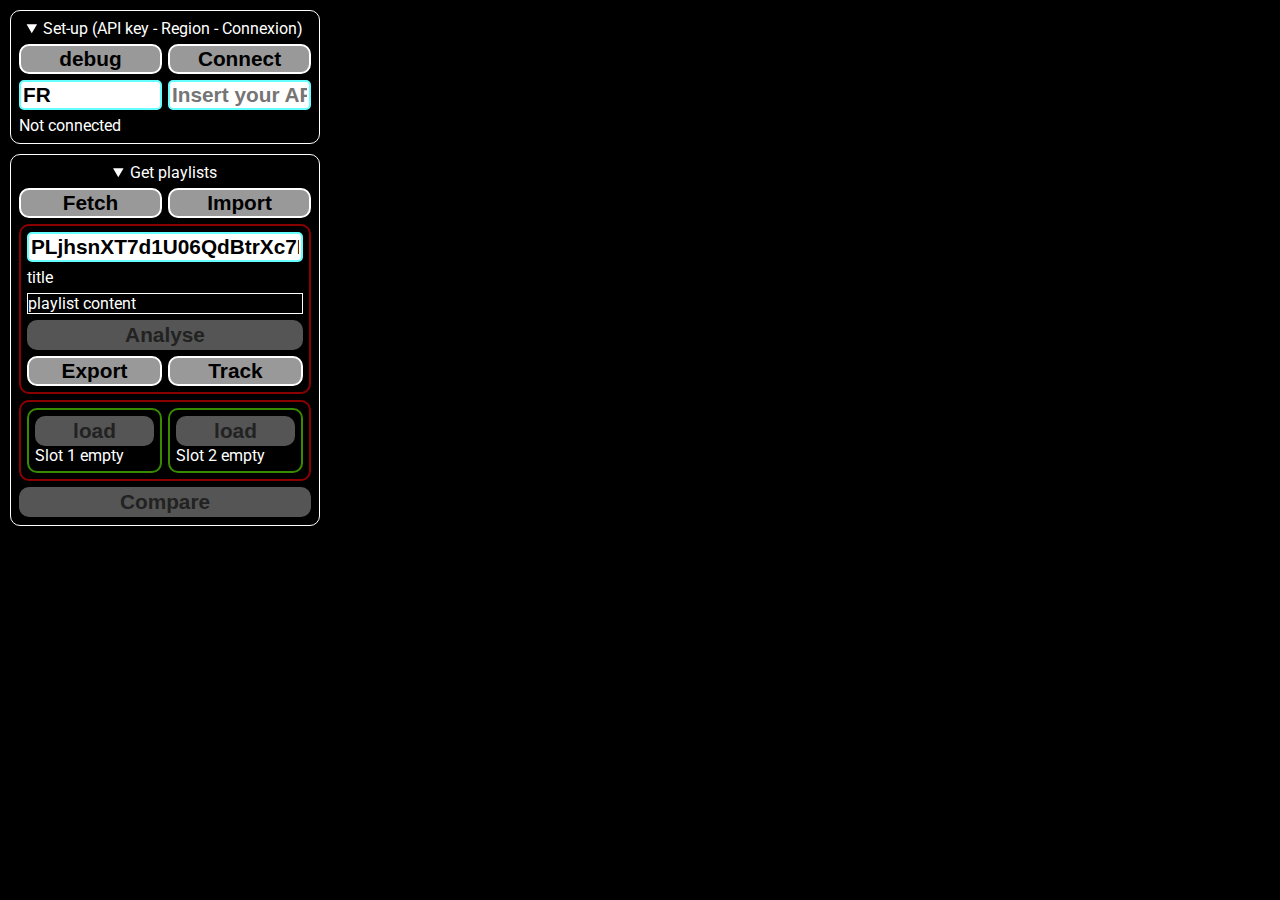
==== index.html @ 12e532e5 "feat: all reports can be displayed" ====
<!DOCTYPE html>
<html>
  <head>
    <meta charset="utf-8" />
    <link rel="stylesheet" href="main_page.css" />
  </head>

  <body>
    <aside id="startArea">
      <details open="" id="userSection">
        <summary>Set-up (API key - Region - Connexion)</summary>
        <div class="flexColContainer">
          <div class="flexRowContainer">
            <button id="debug">debug</button>
            <button id="connect">Connect</button>
          </div>
          <div class="flexRowContainer">
            <input
              type="text"
              placeholder="Insert region indicator"
              id="regionInput"
              value="FR"
            />
            <input
              type="text"
              placeholder="Insert your API Key"
              id="apiKeyInput"
            />
          </div>
          <p id="authStateArea"></p>
        </div>
      </details>
      <details open="" id="fetchSection">
        <summary>Get playlists</summary>
        <div class="flexColContainer">
          <div class="flexRowContainer">
            <button id="fetch">Fetch</button>
            <button id="import">Import</button>
          </div>
          <div class="redbox flexColContainer">
            <input
              type="text"
              placeholder="Insert playlist ID"
              id="playlistIdInput"
              value="PLjhsnXT7d1U06QdBtrXc7DOSnNMNow78g"
            />
            <p id="titleArea">title</p>
            <p id="playlistArea">playlist content</p>
            <button disabled id="analyse">Analyse</button>
            <div class="flexRowContainer">
              <input
                hidden
                type="file"
                id="csvImport"
                name="csvImport"
                accept=".csv"
              />
              <button id="export">Export</button>
              <button id="track">Track</button>
            </div>
          </div>
          <div class="redbox flexRowContainer" id="compareDiv">
            <div id="slot1">
              <button disabled id="load1">load</button>
              <p id="slot1StateDisplay">Slot 1 empty</p>
            </div>
            <div id="slot2">
              <button disabled id="load2">load</button>
              <p id="slot2StateDisplay">Slot 2 empty</p>
            </div>
          </div>
          <button disabled id="compare">Compare</button>
        </div>
      </details>
      <details open="" id="reportsSection">
        <summary>Reports and backups</summary>
        <div>
          <table id="reportsTable">
            <tr>
              <th class="typeCol">Type</th>
              <th class="playlistTitleCol">Playlist title</th>
              <th class="playlistIdCol">Playlist Id</th>
              <th class="buttonCol">Display</th>
              <th class="buttonCol">Download</th>
            </tr>
          </table>
        </div>
      </details>
    </aside>
    <aside id="trackingArea">
      <details open="" id="trackedPlaylistsSection">
        <summary>Tracked playlists</summary>
        <div class="flexColContainer">
          <div class="flexRowContainer">
            <button id="fetch-all">Fetch all</button>
            <button disabled id="downloadReports">
              Download reports (<span id="reportsAmount">0</span>)
            </button>
          </div>
          <div id="tracked-playlists"></div>
        </div>
      </details>
      <details open="" id="replaceSection">
        <summary>Replace in all playlists</summary>
        <div class="flexColContainer">
          <input type="text" placeholder="Target" id="targetInput" /><input
            type="text"
            placeholder="Replacement"
            id="replacementInput"
          />
          <button id="replace">Replace video</button>
        </div>
      </details>
    </aside>
    <aside id="displayArea">
      <details open="" id="KOSection">
        <summary>New KO's</summary>
        <div>
          <table id="KOTable">
            <tr>
              <th class="playlistTitleCol">Playlist title</th>
              <th class="currentStatusCol">Current status</th>
              <th class="titleCol">Video Title</th>
              <th class="idCol">Video ID</th>
              <th class="channelTitleCol">Channel Title</th>
              <th class="channelIdCol">Channel ID</th>
              <th class="positionCol">Position</th>
              <th class="buttonCol">button</th>
            </tr>
          </table>
        </div>
      </details>
      <details open="" id="displaySection">
        <summary>Display</summary>
        <div></div>
      </details>
    </aside>
  </body>
  <script type="module" src="main_page.js"></script>
</html>
---- main_page.css ----
@import url("https://fonts.googleapis.com/css2?family=Roboto:ital,wght@0,100;0,300;0,400;0,500;0,700;0,900;1,100;1,300;1,400;1,500;1,700;1,900&display=swap");

* {
  box-sizing: border-box;
  min-width: 0;
}
p {
  margin: 0;
}

body {
  margin: 0px;
  padding: 10px;
  height: 100vh;
  width: 100vw;
  background-color: black;
  color: white;
  font-family: "Roboto", Verdana;
  font-weight: 400;
  display: flex;
  gap: 10px;
  flex-direction: row;
}

aside {
  max-height: 100%;
  height: 100%;
  width: 25%;
  display: flex;
  gap: 10px;
  flex-direction: column;
}

#displayArea {
  width: 50%;
}

details {
  padding: 8px;
  border: solid 1px white;
  border-radius: 10px;
  overflow-y: auto;
}
summary {
  text-align: center;
}

.flexRowContainer,
.flexColContainer {
  display: flex;
  gap: 6px;
}

details > div {
  padding-top: 6px;
}
.flexRowContainer {
  flex-direction: row;
}
.flexColContainer {
  flex-direction: column;
}
.flexRowContainer *,
.flexColContainer * {
  flex: 1;
}

#tracked-playlists {
  display: flex;
  flex-direction: column;
  gap: 6px;
}

#KOSection,
#displaySection,
#trackedPlaylistsSection,
#reportsSection {
  display: none;
}

#KOSection[open],
#displaySection[open] {
  min-height: 30%;
}

table {
  font-size: 14px;
}
th,
td {
  border-bottom: 1px solid #ddd;
  word-wrap: break-word;
  padding: 2px;
}

.idCell {
  width: 90px;
}
.titleCell {
  width: 160px;
}
.channelIdCell {
  width: 91px;
}
.channelTitleCell {
  width: 100px;
}
.positionCell {
  width: 60px;
}
.addedDateCell {
  width: 80px;
}
.privacyStatusCell {
  width: 100px;
}
.regionsBlockedCell {
  width: 105px;
}
.idCell,
.channelIdCell {
  font-size: 12px;
}
td > a {
  color: #bff;
  text-decoration-line: none;
  display: block;
}
td > a:hover {
  color: #5ff;
}
.regionsBlockedCell {
  max-height: 32px;
  overflow-y: auto;
}

playlist-card {
  background-color: #333;
  border-radius: 10px;
  border: solid 1px white;
  padding: 6px;
}
.playlist-card {
  display: flex;
  flex-direction: column;
  gap: 6px;
}

.orange {
  background-color: #6c4521;
}
.red {
  background-color: #682020;
}

button {
  border: solid 2px white;
  border-radius: 10px;
  font-weight: 700;
  font-size: 1.3em;
  background-color: #999;
}
button:disabled {
  border: solid 2px #555;
  cursor: not-allowed;
  background-color: #555;
  color: #222;
}
button:hover {
  background-color: #ccc;
}

.untrack {
  font-weight: 700;
  font-size: 1em;
}

input {
  border: solid 2px #65ffff;
  border-radius: 5px;
  font-weight: 900;
  font-size: 1.3em;
}

#playlistArea {
  max-height: 15vh;
  white-space: pre-wrap;
  word-wrap: break-word;
  overflow-y: auto;
  border: solid 1px white;
}

.redbox {
  border: solid 2px #8b0000;
  border-radius: 10px;
  padding: 6px;
}
#slot1,
#slot2 {
  padding: 6px;
  flex-basis: 100%;
  display: flex;
  flex-direction: column;
  border: solid 2px #388b00;
  border-radius: 10px;
}

@media (max-width: 800px) {
  body {
    flex-direction: column;
    padding: 0px;
    overflow-x: hidden;
  }
  aside,
  #displayArea {
    width: 96%;
  }
}
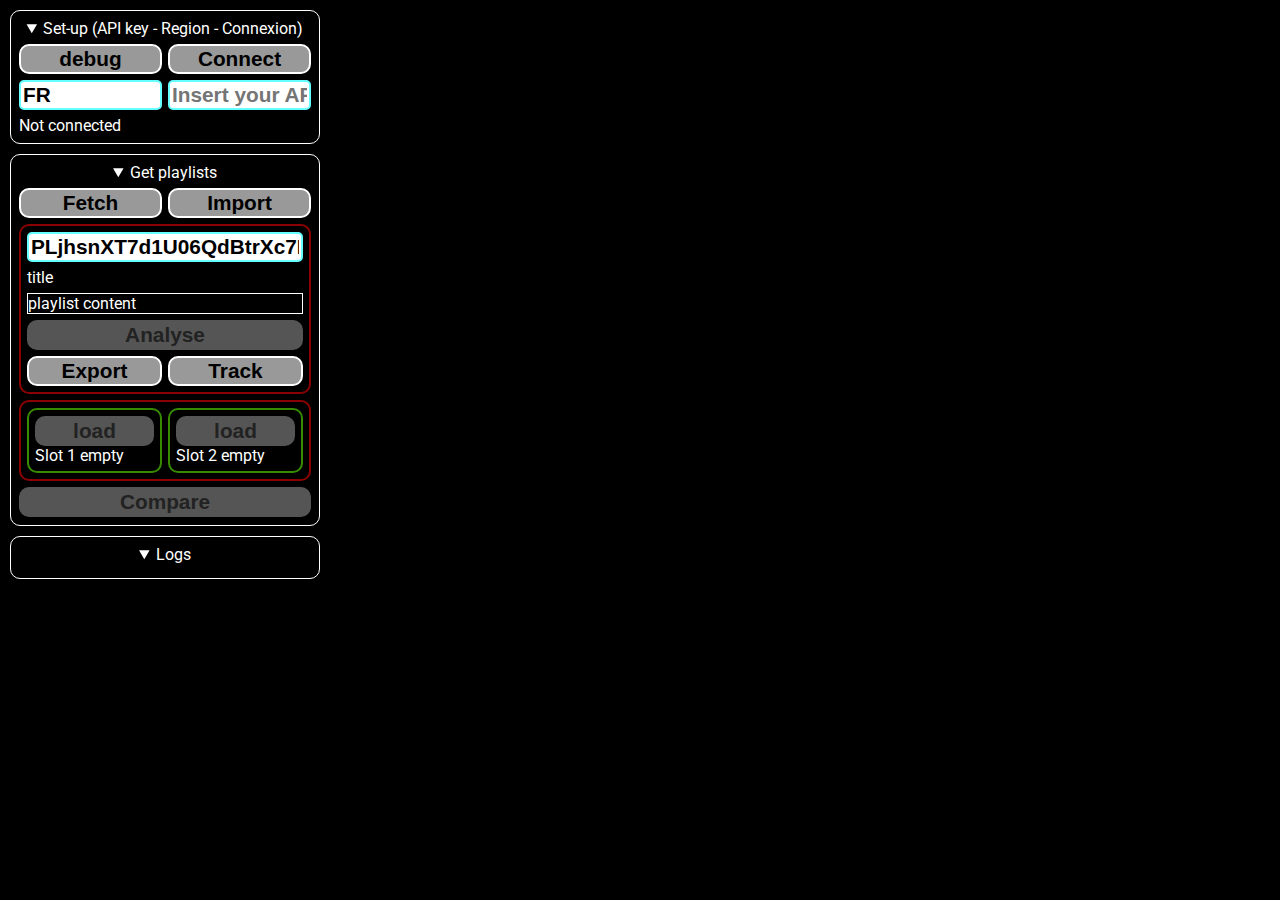
==== commit 456d8254: "Added a primitive log for displaying useful informations" ====
--- a/index.html
+++ b/index.html
@@ -86,6 +86,10 @@
           </table>
         </div>
       </details>
+      <details open="" id="logSection">
+        <summary>Logs</summary>
+        <div id="logDiv"></div>
+      </details>
     </aside>
     <aside id="trackingArea">
       <details open="" id="trackedPlaylistsSection">
--- a/main_page.css
+++ b/main_page.css
@@ -69,6 +69,11 @@
   display: flex;
   flex-direction: column;
   gap: 6px;
+}
+
+#logSection,
+#reportsSection {
+  max-height: 30%;
 }
 
 #KOSection,
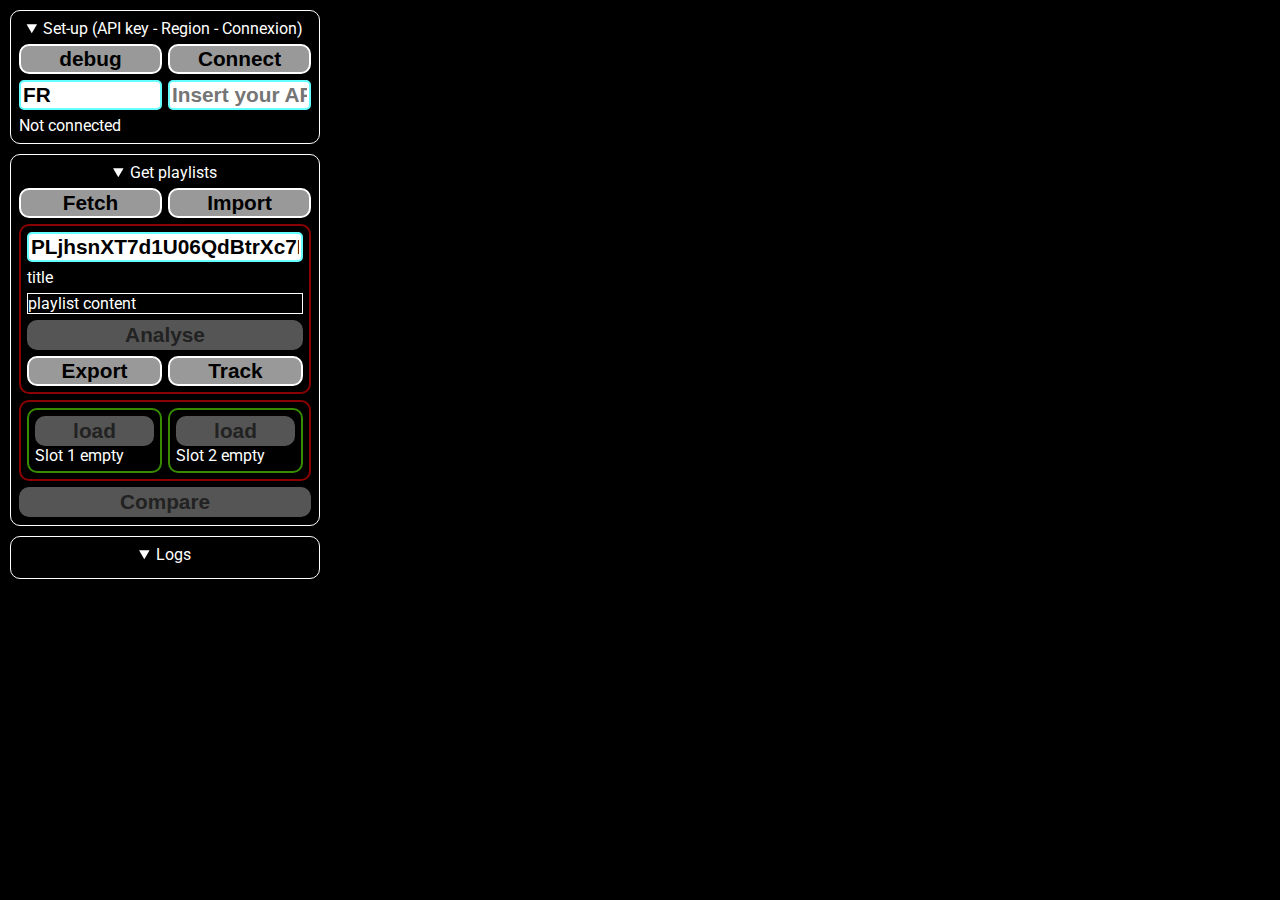
==== commit 1c5fff18: "feat: new KO reports now contain playlist ID" ====
--- a/index.html
+++ b/index.html
@@ -104,15 +104,18 @@
           <div id="tracked-playlists"></div>
         </div>
       </details>
-      <details open="" id="replaceSection">
-        <summary>Replace in all playlists</summary>
+      <details open="" id="utilitiesSection">
+        <summary>Playlist utilities</summary>
         <div class="flexColContainer">
+          <p>Replace in all playlists</p>
           <input type="text" placeholder="Target" id="targetInput" /><input
             type="text"
             placeholder="Replacement"
             id="replacementInput"
           />
           <button id="replace">Replace video</button>
+          <p>Update all "new KO reports"</p>
+          <button id="updateKOreports">Update</button>
         </div>
       </details>
     </aside>
@@ -123,6 +126,7 @@
           <table id="KOTable">
             <tr>
               <th class="playlistTitleCol">Playlist title</th>
+              <th class="playlistIdCol">Playlist ID</th>
               <th class="currentStatusCol">Current status</th>
               <th class="titleCol">Video Title</th>
               <th class="idCol">Video ID</th>
--- a/main_page.css
+++ b/main_page.css
@@ -104,6 +104,9 @@
 .titleCell {
   width: 160px;
 }
+.playlistIdCell {
+  width: 70px;
+}
 .channelIdCell {
   width: 91px;
 }
@@ -123,8 +126,9 @@
   width: 105px;
 }
 .idCell,
+.playlistIdCell,
 .channelIdCell {
-  font-size: 12px;
+  font-size: 10px;
 }
 td > a {
   color: #bff;
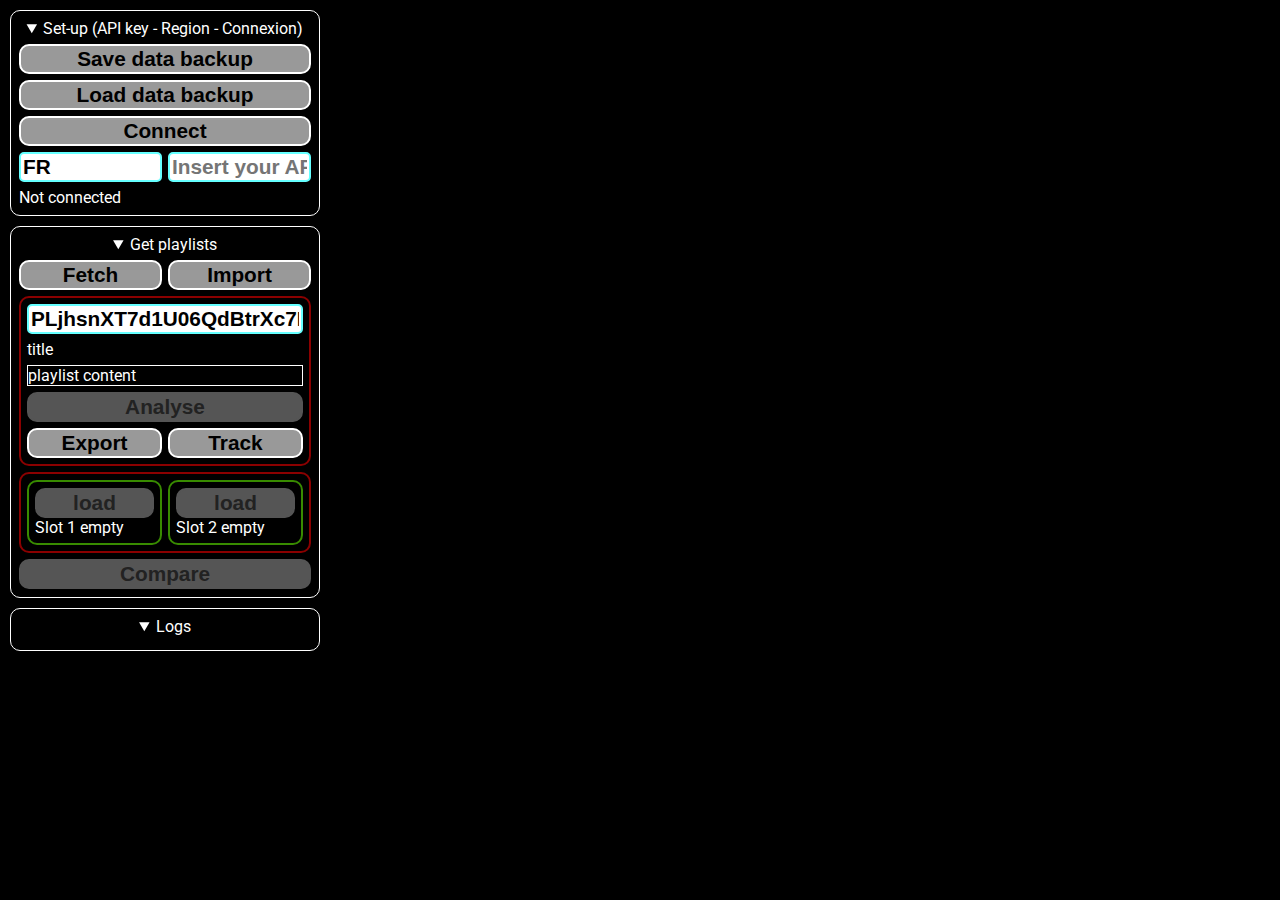
==== commit 490d3ccd: "feat: can now save and load backup of all the data of the session" ====
--- a/index.html
+++ b/index.html
@@ -10,10 +10,17 @@
       <details open="" id="userSection">
         <summary>Set-up (API key - Region - Connexion)</summary>
         <div class="flexColContainer">
-          <div class="flexRowContainer">
-            <button id="debug">debug</button>
-            <button id="connect">Connect</button>
-          </div>
+          <button id="saveButton">Save data backup</button>
+          <button id="loadButton">Load data backup</button>
+          <input
+            hidden
+            type="file"
+            id="backupImport"
+            name="backupImport"
+            accept=".json"
+          />
+          <button id="connect">Connect</button>
+
           <div class="flexRowContainer">
             <input
               type="text"
@@ -36,6 +43,13 @@
           <div class="flexRowContainer">
             <button id="fetch">Fetch</button>
             <button id="import">Import</button>
+            <input
+              hidden
+              type="file"
+              id="csvImport"
+              name="csvImport"
+              accept=".csv"
+            />
           </div>
           <div class="redbox flexColContainer">
             <input
@@ -48,13 +62,6 @@
             <p id="playlistArea">playlist content</p>
             <button disabled id="analyse">Analyse</button>
             <div class="flexRowContainer">
-              <input
-                hidden
-                type="file"
-                id="csvImport"
-                name="csvImport"
-                accept=".csv"
-              />
               <button id="export">Export</button>
               <button id="track">Track</button>
             </div>
--- a/main_page.css
+++ b/main_page.css
@@ -126,9 +126,11 @@
   width: 105px;
 }
 .idCell,
+.videoIdCell,
 .playlistIdCell,
 .channelIdCell {
   font-size: 10px;
+  word-break: break-all;
 }
 td > a {
   color: #bff;
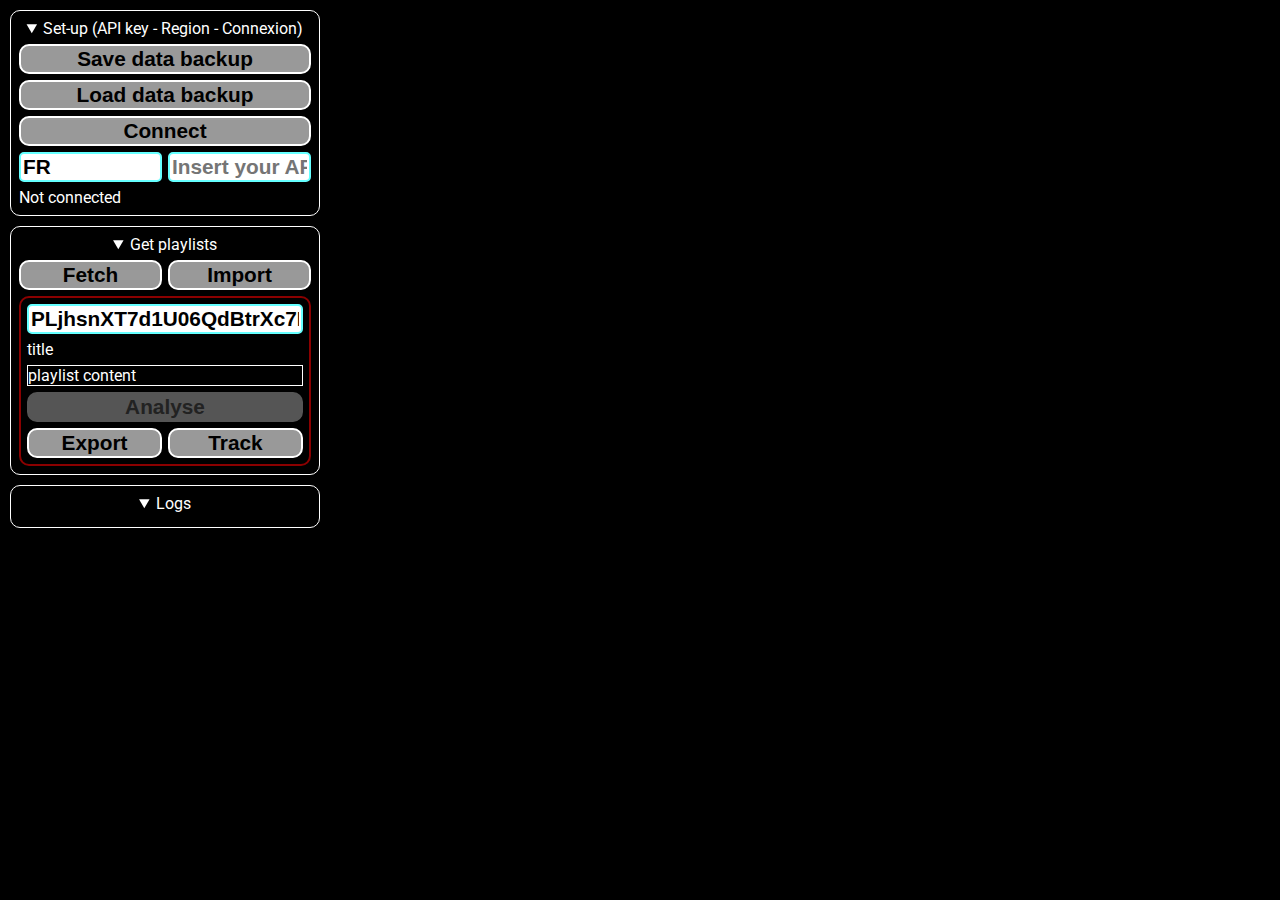
==== commit cec7dada: "clean: no more wall of query selector..." ====
--- a/index.html
+++ b/index.html
@@ -15,11 +15,11 @@
           <input
             hidden
             type="file"
-            id="backupImport"
+            id="backupImportInput"
             name="backupImport"
             accept=".json"
           />
-          <button id="connect">Connect</button>
+          <button id="connectButton">Connect</button>
 
           <div class="flexRowContainer">
             <input
@@ -41,12 +41,12 @@
         <summary>Get playlists</summary>
         <div class="flexColContainer">
           <div class="flexRowContainer">
-            <button id="fetch">Fetch</button>
-            <button id="import">Import</button>
+            <button id="fetchButton">Fetch</button>
+            <button id="importButton">Import</button>
             <input
               hidden
               type="file"
-              id="csvImport"
+              id="csvImportInput"
               name="csvImport"
               accept=".csv"
             />
@@ -60,23 +60,12 @@
             />
             <p id="titleArea">title</p>
             <p id="playlistArea">playlist content</p>
-            <button disabled id="analyse">Analyse</button>
+            <button disabled id="analyseButton">Analyse</button>
             <div class="flexRowContainer">
-              <button id="export">Export</button>
-              <button id="track">Track</button>
+              <button id="exportButton">Export</button>
+              <button id="trackButton">Track</button>
             </div>
           </div>
-          <div class="redbox flexRowContainer" id="compareDiv">
-            <div id="slot1">
-              <button disabled id="load1">load</button>
-              <p id="slot1StateDisplay">Slot 1 empty</p>
-            </div>
-            <div id="slot2">
-              <button disabled id="load2">load</button>
-              <p id="slot2StateDisplay">Slot 2 empty</p>
-            </div>
-          </div>
-          <button disabled id="compare">Compare</button>
         </div>
       </details>
       <details open="" id="reportsSection">
@@ -103,12 +92,12 @@
         <summary>Tracked playlists</summary>
         <div class="flexColContainer">
           <div class="flexRowContainer">
-            <button id="fetch-all">Fetch all</button>
-            <button disabled id="downloadReports">
-              Download reports (<span id="reportsAmount">0</span>)
+            <button id="fetchAllButton">Fetch all</button>
+            <button disabled id="downloadReportsButton">
+              Download reports (<span id="pendingReportsAmountSpan">0</span>)
             </button>
           </div>
-          <div id="tracked-playlists"></div>
+          <div id="trackedPlaylistsDiv"></div>
         </div>
       </details>
       <details open="" id="utilitiesSection">
@@ -120,9 +109,9 @@
             placeholder="Replacement"
             id="replacementInput"
           />
-          <button id="replace">Replace video</button>
+          <button id="replaceButton">Replace video</button>
           <p>Update all "new KO reports"</p>
-          <button id="updateKOreports">Update</button>
+          <button id="updateKOreportsButton">Update</button>
         </div>
       </details>
     </aside>
--- a/main_page.css
+++ b/main_page.css
@@ -65,7 +65,7 @@
   flex: 1;
 }
 
-#tracked-playlists {
+#trackedPlaylistsDiv {
   display: flex;
   flex-direction: column;
   gap: 6px;
@@ -205,15 +205,6 @@
   border: solid 2px #8b0000;
   border-radius: 10px;
   padding: 6px;
-}
-#slot1,
-#slot2 {
-  padding: 6px;
-  flex-basis: 100%;
-  display: flex;
-  flex-direction: column;
-  border: solid 2px #388b00;
-  border-radius: 10px;
 }
 
 @media (max-width: 800px) {
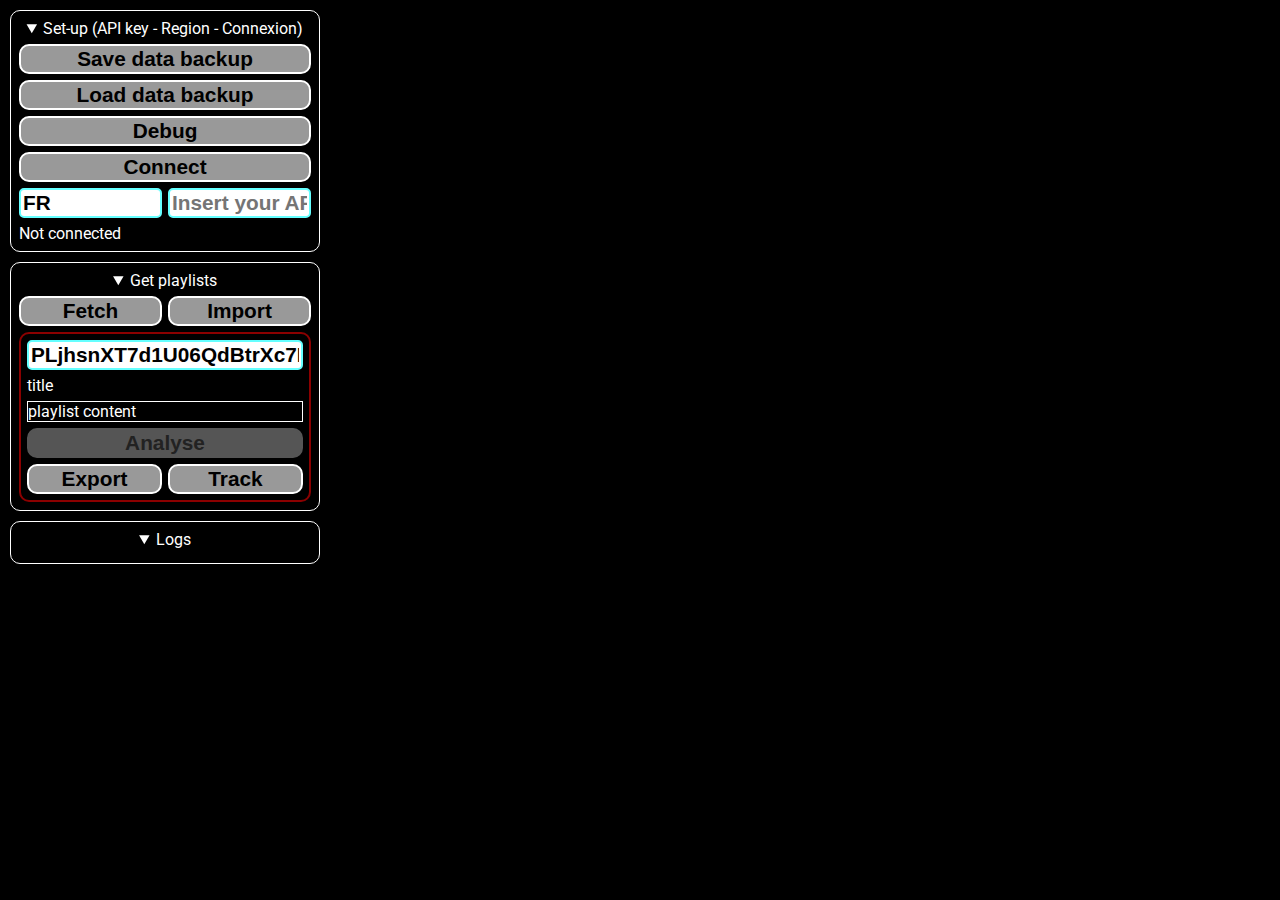
==== commit a8cb04a7: "feat: playlist or video link can be sued instead of ids" ====
--- a/index.html
+++ b/index.html
@@ -19,6 +19,7 @@
             name="backupImport"
             accept=".json"
           />
+          <button id="debugButton">Debug</button>
           <button id="connectButton">Connect</button>
 
           <div class="flexRowContainer">
--- a/main_page.css
+++ b/main_page.css
@@ -98,8 +98,9 @@
   padding: 2px;
 }
 
-.idCell {
-  width: 90px;
+.idCell,
+.videoIdCell {
+  width: 40px;
 }
 .titleCell {
   width: 160px;
@@ -131,6 +132,19 @@
 .channelIdCell {
   font-size: 10px;
   word-break: break-all;
+}
+.idCell,
+.videoIdCell {
+  font-weight: 400;
+  background: none !important;
+  border: none;
+  padding: 0 !important;
+  color: #7f9;
+  cursor: pointer;
+}
+.idCell:hover,
+.videoIdCell:hover {
+  color: #1f3;
 }
 td > a {
   color: #bff;
